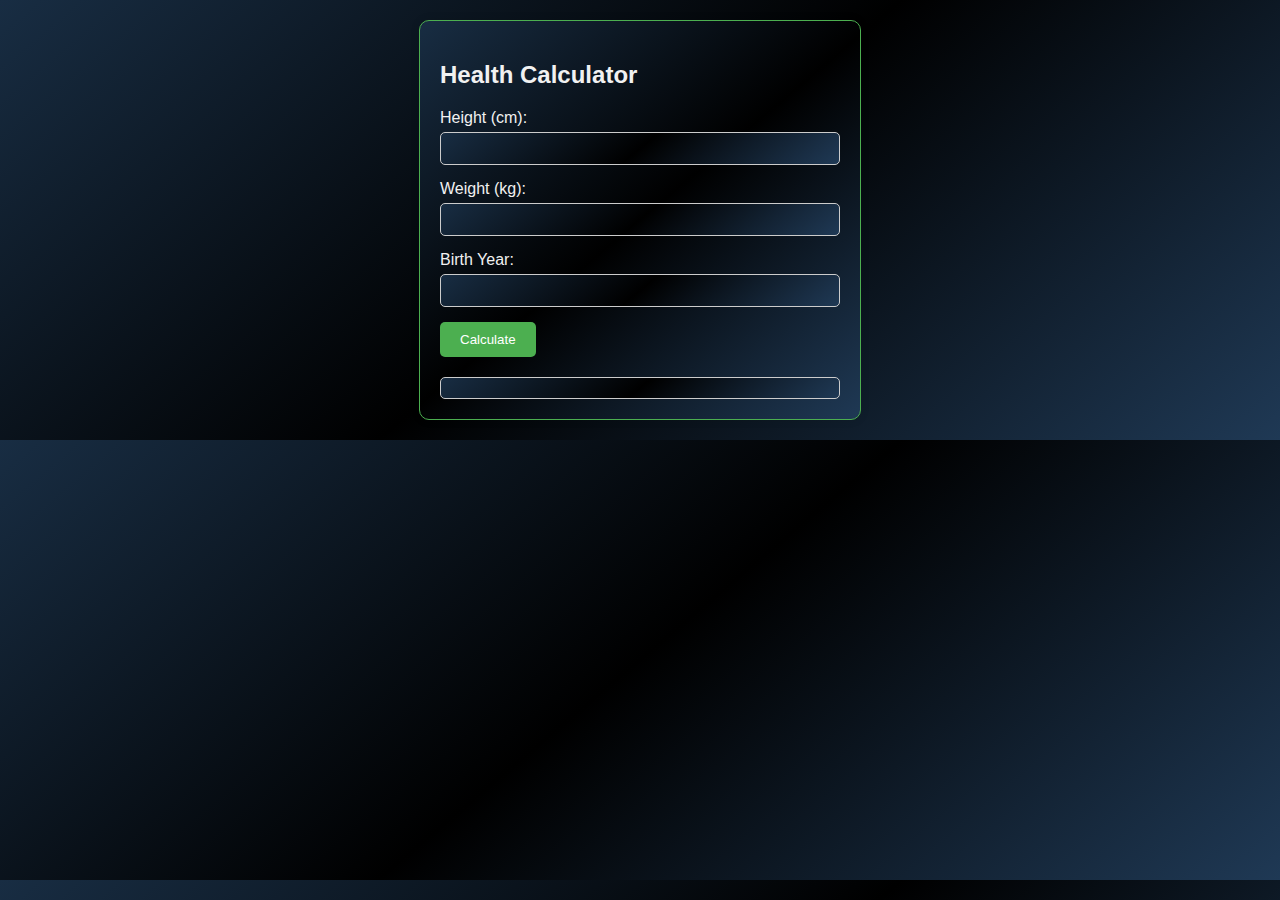
==== health.html @ ccca11b3 "one" ====
<!DOCTYPE html>
<html lang="en">
<head>
    <meta charset="UTF-8">
    <meta name="viewport" content="width=device-width, initial-scale=1.0">
    <title>Health Calculator</title>
    <style>
        body {
            font-family: Arial, sans-serif;
            margin: 20px;
            background: linear-gradient(140deg, #182d43, #000000, #1f3955);
            color: #f1f1f1;
        }
        .container {
            max-width: 400px;
            margin: auto;
            padding: 20px;
            border: 1px solid #4CAF50;
            background: linear-gradient(140deg, #182d43, #000000, #1f3955);
            box-shadow: 0 0 10px rgba(0, 0, 0, 0.1);
            border-radius: 10px;
        }
        .form-group {
            margin-bottom: 15px;
        }
        button {
            background-color: #4CAF50;
            color: white;
            padding: 10px 20px;
            border: none;
            border-radius: 5px;
            cursor: pointer;
        }
        button:hover {
            background-color: #3a863e;
        }
        .result {
            background: linear-gradient(140deg, #182d43, #000000, #1f3955);
            margin-top: 20px;
            padding: 10px;
            border: 1px solid #ccc;
            border-radius: 5px;
        }
        .form-group label {
            display: block;
            margin-bottom: 5px;
        }
        .form-group input {
            width: 100%;
            padding: 8px;
            box-sizing: border-box;
            background: linear-gradient(140deg, #182d43, #000000, #1f3955);
            color: #f1f1f1;
            border: 1px solid #ccc;
            border-radius: 5px;
        }
    </style>
</head>
<body>
    <div class="container">
        <h2>Health Calculator</h2>
        <div class="form-group">
            <label for="height">Height (cm):</label>
            <input type="number" id="height" required>
        </div>
        <div class="form-group">
            <label for="weight">Weight (kg):</label>
            <input type="number" id="weight" required>
        </div>
        <div class="form-group">
            <label for="birthYear">Birth Year:</label>
            <input type="number" id="birthYear" required>
        </div>
        <button onclick="calculateHealth()">Calculate</button>
        <div class="result" id="result"></div>
    </div>

    <script>
        function calculateHealth() {
            const height = parseFloat(document.getElementById('height').value) / 100;
            const weight = parseFloat(document.getElementById('weight').value);
            const birthYear = parseInt(document.getElementById('birthYear').value);
            const currentYear = new Date().getFullYear();

            if (isNaN(height) || isNaN(weight) || isNaN(birthYear)) {
                alert('Please enter valid numbers');
                return;
            }

            const bmi = weight / (height * height);
            const age = currentYear - birthYear;

            let bmiCategory = '';
            let suggestions = '';
            
            if (bmi < 18.5) {
                bmiCategory = 'Underweight';
                suggestions = `
                    <ul>
                        <li>Increase calorie intake with nutrient-dense foods.</li>
                        <li>Focus on strength training exercises to build muscle mass.</li>
                        <li>Consult a healthcare provider to rule out underlying conditions.</li>
                    </ul>
                `;
            } else if (bmi < 24.9) {
                bmiCategory = 'Normal weight';
                suggestions = `
                    <ul>
                        <li>Maintain a balanced diet with a variety of food groups.</li>
                        <li>Continue with regular physical activity to stay fit.</li>
                        <li>Keep track of your health with regular check-ups.</li>
                    </ul>
                `;
            } else if (bmi < 29.9) {
                bmiCategory = 'Overweight';
                suggestions = `
                    <ul>
                        <li>Focus on a balanced diet, cutting back on processed foods.</li>
                        <li>Engage in regular physical activity like cardio exercises.</li>
                        <li>Consider speaking with a nutritionist for personalized advice.</li>
                    </ul>
                `;
            } else {
                bmiCategory = 'Obesity';
                suggestions = `
                    <ul>
                        <li>Consult a healthcare professional about a weight loss plan.</li>
                        <li>Follow a healthy, calorie-controlled diet.</li>
                        <li>Increase physical activity, aiming for at least 150 minutes of exercise each week.</li>
                        <li>Consider mental health support if emotional eating is a concern.</li>
                    </ul>
                `;
            }

            const resultDiv = document.getElementById('result');
            resultDiv.innerHTML = `
                <p>Your BMI is: ${bmi.toFixed(2)} (${bmiCategory})</p>
                <p>Your Age is: ${age}</p>
                <p>Suggestions:</p>
                ${suggestions}
            `;
        }
    </script>
</body>
</html>
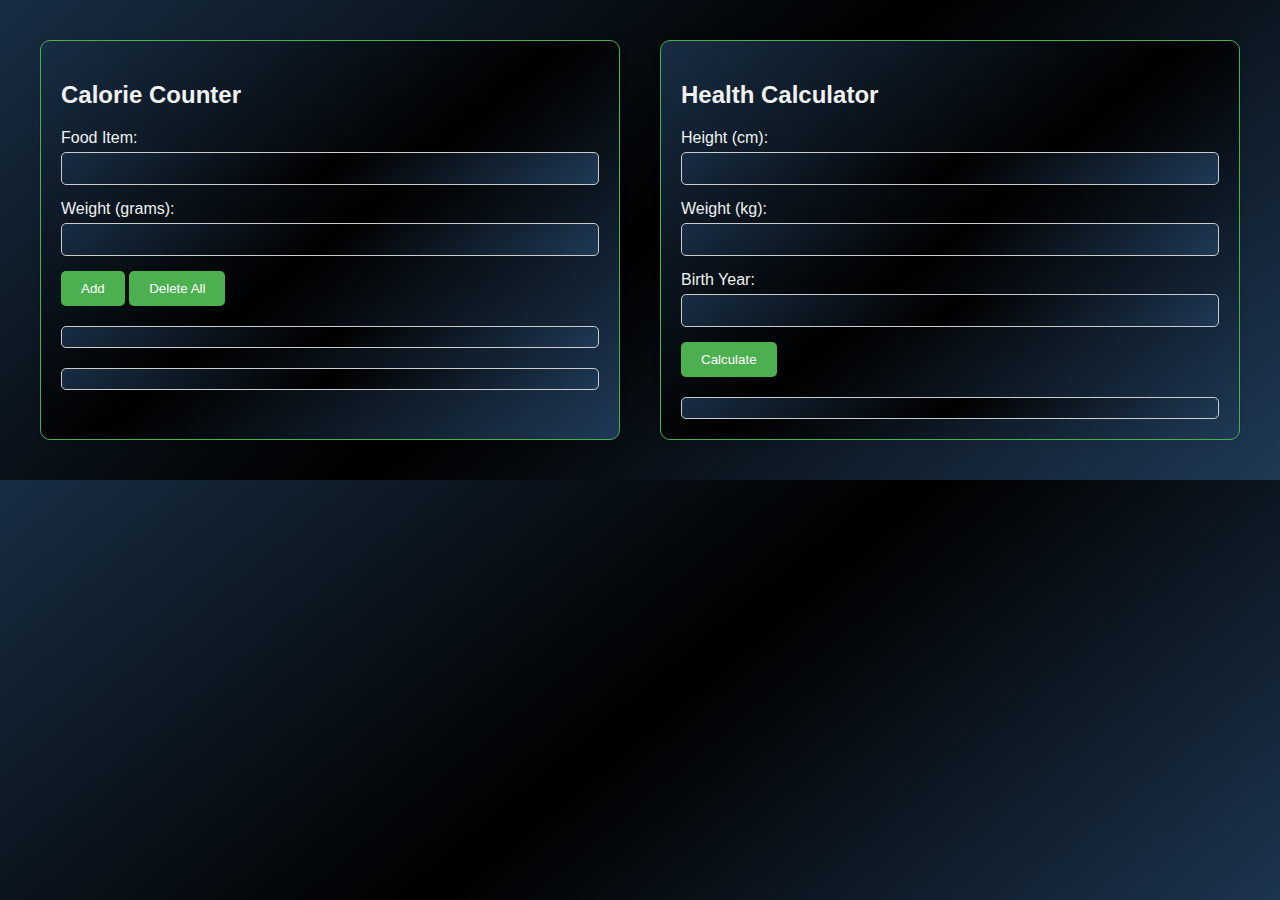
==== commit 31a1354b: "Update health.html" ====
--- a/health.html
+++ b/health.html
@@ -12,8 +12,8 @@
             color: #f1f1f1;
         }
         .container {
-            max-width: 400px;
-            margin: auto;
+            width: 45%;
+            margin: 20px;
             padding: 20px;
             border: 1px solid #4CAF50;
             background: linear-gradient(140deg, #182d43, #000000, #1f3955);
@@ -54,25 +54,47 @@
             border: 1px solid #ccc;
             border-radius: 5px;
         }
+        .flex-container {
+            display: flex;
+            justify-content: space-between;
+        }
     </style>
 </head>
 <body>
-    <div class="container">
-        <h2>Health Calculator</h2>
-        <div class="form-group">
-            <label for="height">Height (cm):</label>
-            <input type="number" id="height" required>
+    <div class="flex-container">
+        <div class="container">
+            <h2>Calorie Counter</h2>
+            <div class="form-group">
+                <label for="foodItem">Food Item:</label>
+                <input type="text" id="foodItem" required>
+            </div>
+            <div class="form-group">
+                <label for="foodWeight">Weight (grams):</label>
+                <input type="number" id="foodWeight" required>
+            </div>
+            <button onclick="addCalories()">Add</button>
+            <button onclick="resetCounter()">Delete All</button>
+            <div class="result" id="calorieResult"></div>
+            <div class="result" id="foodList"></div>
         </div>
-        <div class="form-group">
-            <label for="weight">Weight (kg):</label>
-            <input type="number" id="weight" required>
+
+        <div class="container">
+            <h2>Health Calculator</h2>
+            <div class="form-group">
+                <label for="height">Height (cm):</label>
+                <input type="number" id="height" required>
+            </div>
+            <div class="form-group">
+                <label for="weight">Weight (kg):</label>
+                <input type="number" id="weight" required>
+            </div>
+            <div class="form-group">
+                <label for="birthYear">Birth Year:</label>
+                <input type="number" id="birthYear" required>
+            </div>
+            <button onclick="calculateHealth()">Calculate</button>
+            <div class="result" id="result"></div>
         </div>
-        <div class="form-group">
-            <label for="birthYear">Birth Year:</label>
-            <input type="number" id="birthYear" required>
-        </div>
-        <button onclick="calculateHealth()">Calculate</button>
-        <div class="result" id="result"></div>
     </div>
 
     <script>
@@ -140,6 +162,64 @@
                 ${suggestions}
             `;
         }
+
+        const foodCalories = {
+            apple: 0.52,
+            banana: 0.89,
+            bread: 2.65,
+            chicken: 2.39,
+            rice: 1.30,
+            orange: 0.47,
+            potato: 0.77,
+            pasta: 1.31,
+            egg: 1.55,
+            milk: 0.64,
+            cheese: 4.02,
+            yogurt: 0.59,
+            fish: 2.06,
+            nuts: 5.76,
+            pizza: 2.66,
+            burger: 2.95,
+            fries: 3.12,
+            cake: 4.00,
+            chocolate: 5.46,
+            icecream: 2.07,
+            donut: 4.52,
+            // Add more food items and their calories per gram here
+        };
+
+        let totalCalories = 0;
+        let foodItemsList = [];
+
+        function addCalories() {
+            const foodItem = document.getElementById('foodItem').value.toLowerCase();
+            const foodWeight = parseFloat(document.getElementById('foodWeight').value);
+
+            if (!foodCalories[foodItem]) {
+                alert('Food item not found in the database');
+                return;
+            }
+
+            const calories = foodCalories[foodItem] * foodWeight;
+            totalCalories += calories;
+
+            foodItemsList.push({ item: foodItem, weight: foodWeight, calories: calories });
+
+            const calorieResultDiv = document.getElementById('calorieResult');
+            calorieResultDiv.innerHTML = `
+                <p>Total Calories: ${totalCalories.toFixed(2)} kcal</p>
+            `;
+
+            const foodListDiv = document.getElementById('foodList');
+            foodListDiv.innerHTML = '<h3>Food Items:</h3><ul>' + foodItemsList.map(food => `<li>${food.item} - ${food.weight}g (${food.calories.toFixed(2)} kcal)</li>`).join('') + '</ul>';
+        }
+
+        function resetCounter() {
+            totalCalories = 0;
+            foodItemsList = [];
+            document.getElementById('calorieResult').innerHTML = '';
+            document.getElementById('foodList').innerHTML = '';
+        }
     </script>
 </body>
 </html>
